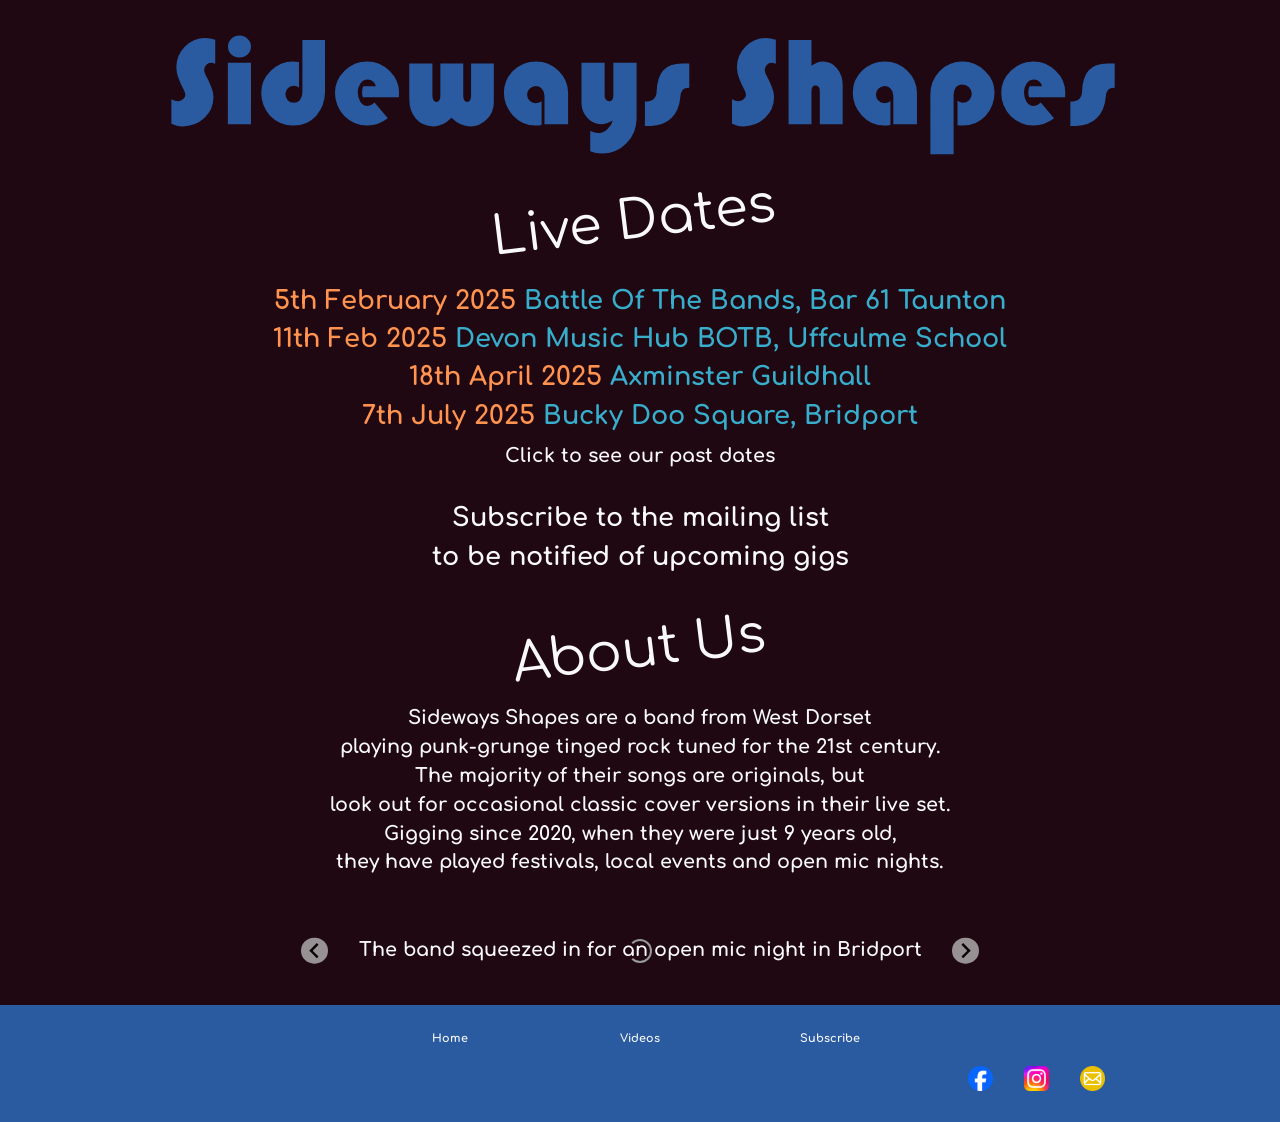
==== index.html @ 0d234ea2 "Facebook and email icon switched from inline svg to inline png. Instagram link added" ====
<!DOCTYPE html>
<html lang="en">

<head>
<title>Sideways Shapes</title>
<link rel="canonical" href="https://sidewaysshapes.band/">

<meta name="description" content="Sideways Shapes official website - the band, their music, live dates, photos and more">
<meta name="viewport" content="width=device-width, initial-scale=1.0">
<meta charset="UTF-8">

<link rel="preconnect" href="https://fonts.googleapis.com">
<link rel="preconnect" href="https://fonts.gstatic.com" crossorigin>
<link href="https://fonts.googleapis.com/css2?family=Comfortaa:wght@300..700&display=swap" rel="stylesheet">

<link rel="icon" sizes="48x48 32x32 16x16" href="favicon.ico">
<link rel="icon" sizes="any" href="https://assets.sidewaysshapes.band/favicon.svg">
<link rel="icon" sizes="180x180" href="https://assets.sidewaysshapes.band/favicon-180.png">
<link rel="icon" sizes="192x192" href="https://assets.sidewaysshapes.band/favicon-192.png">
<link rel="icon" sizes="512x512" href="https://assets.sidewaysshapes.band/favicon-512.png">

<link rel="apple-touch-icon" sizes="any" href="https://assets.sidewaysshapes.band/favicon.svg">
<link rel="apple-touch-icon" sizes="167x167" href="https://assets.sidewaysshapes.band/favicon-167.png">
<link rel="apple-touch-icon" sizes="180x180" href="https://assets.sidewaysshapes.band/favicon-180.png">
<link rel="mask-icon" sizes="any" href="https://assets.sidewaysshapes.band/mask-icon.svg" color="#2a5ba0">

<script src="https://cdn.jsdelivr.net/npm/@splidejs/splide@4.1.4/dist/js/splide.min.js"></script>
<link href="https://cdn.jsdelivr.net/npm/@splidejs/splide@4.1.4/dist/css/splide.min.css" rel="stylesheet">

<link href="main.css" rel="stylesheet" type="text/css">

<!-- Preload the LCP image with a high fetchpriority so it starts loading immediately -->
<link rel="preload" fetchpriority="high" as="image" href="https://assets.sidewaysshapes.band/full-band-2404.jpg" type="image/jpeg">

<script>
Splide.defaults = {
  autoplay: true,
  interval: 10000,
  gap: '1em',
  lazyLoad: 'nearby',
  pagination: false,
  rewind: true,
  speed: 2000,
  width: '55vw',

  breakpoints: {
    640: {
      width: '75vw',
    },
  }
}
</script>

</head>

<body>

<header>

<svg
  id="logo"
  height="75%"
  width="75%"
  version="1.1"
  viewBox="0 0 168.56558 30"
  xmlns="http://www.w3.org/2000/svg">
  <title>Sideways Shapes stylised logo</title>
  <path
    class="header_text"
    d="m 37.278174,26.833605 v 16.213327 q -1.877333,-0.682666 -2.815999,-0.682666 -1.962666,0 -3.327999,1.535999 -1.365333,1.450666 -1.365333,3.327999 0,1.535999 1.536,4.522664 1.621332,2.901333 3.157332,6.655998 1.621332,3.669331 1.621332,7.167997 0,8.447996 -6.143997,14.165327 -6.143998,5.631998 -14.677327,5.631998 -3.583999,0 -7.5946638,-1.877333 V 67.025589 q 2.3893328,1.365332 4.2666648,1.365332 1.962666,0 3.583999,-1.279999 1.621332,-1.279999 1.621332,-3.157332 0,-1.365333 -1.535999,-4.181332 -1.535999,-2.815998 -3.071999,-6.74133 -1.535999,-3.925332 -1.535999,-7.76533 0,-7.935997 5.717331,-13.738661 5.717331,-5.887998 13.653327,-5.887998 3.498666,0 6.911998,1.194666 z M 61.427541,42.364266 V 83.921582 H 45.811548 V 42.364266 Z M 48.20088,26.150939 q 2.389333,-2.218666 5.461331,-2.218666 3.071999,0 5.375998,2.218666 2.389332,2.133333 2.389332,5.205331 0,3.242666 -2.303999,5.375998 -2.218665,2.047999 -5.461331,2.047999 -3.327998,0 -5.546664,-2.047999 -2.218666,-2.133332 -2.218666,-5.375998 0,-2.986665 2.303999,-5.205331 z m 47.957392,0.853333 h 15.274658 v 34.645319 q 0,9.727996 -5.888,16.469326 -5.887993,6.655998 -15.530656,6.655998 -9.301329,0 -15.53066,-6.485331 -6.143997,-6.485331 -6.143997,-15.78666 0,-8.362663 6.48533,-14.677327 6.485331,-6.314664 14.847994,-6.314664 1.28,0 4.181332,0.341333 v 17.237326 q -1.621333,-1.109333 -3.327999,-1.194666 -2.303999,0 -4.010665,1.535999 -1.621332,1.450666 -1.877332,3.754665 0,2.559999 1.535999,4.437332 1.621333,1.791999 4.181332,1.791999 2.815999,0 4.266665,-1.962666 1.535999,-2.047999 1.535999,-4.949331 v -0.853333 z m 65.194568,38.655984 h -24.40533 q -0.512,-2.047999 -0.512,-3.071999 0,-2.218666 0.768,-4.266665 h 8.53333 q -0.42666,-2.047999 -1.87733,-3.327998 -1.45067,-1.28 -3.49867,-1.28 -3.24266,0 -5.03466,2.730666 -1.792,2.645332 -1.792,6.058664 0,3.413332 1.70667,6.229331 1.792,2.815998 4.94933,2.815998 2.56,0 4.69333,-2.303999 l 8.95999,10.666663 q -6.22933,4.863998 -13.82399,4.863998 -9.13066,0 -15.53066,-6.485331 -6.31466,-6.570664 -6.31466,-15.615993 0,-8.53333 6.48533,-14.847994 6.48533,-6.314664 15.10399,-6.314664 8.78933,0 15.18933,6.314664 6.48533,6.22933 6.48533,14.933327 0,0.426666 -0.0853,1.450666 0,0.938666 0,1.450666 z m 6.99728,-22.698657 h 15.616 v 21.589324 q 0,4.351998 2.816,4.351998 2.56,0 2.56,-4.351998 V 42.961599 h 15.44532 v 21.589324 q 0,4.351998 2.73067,4.351998 2.56,0 2.56,-4.351998 V 42.961599 h 15.35999 v 26.197322 q 0,6.485331 -4.69333,11.349329 -4.69333,4.863998 -11.264,4.863998 -6.82666,0 -12.62932,-5.802665 -5.80267,5.802665 -12.032,5.802665 -7.76533,0 -12.11733,-5.290665 -4.352,-5.290664 -4.352,-13.226661 z m 89.34405,25.429322 v 16.04266 q -1.792,0.341334 -4.096,0.341334 -8.87466,0 -15.10399,-6.655998 -6.22934,-6.655997 -6.22934,-15.615993 0,-8.703996 6.4,-14.847994 6.48533,-6.143997 15.18933,-6.143997 8.87466,0 15.27466,6.314664 6.48533,6.314664 6.48533,15.189327 V 83.921582 H 259.65683 V 64.72159 q 0,-2.730666 -1.62133,-4.693332 -1.536,-1.962666 -4.18133,-1.962666 -2.304,0 -4.18133,1.706666 -1.792,1.706666 -1.792,4.010665 0,2.389333 1.62133,4.095999 1.62133,1.706666 4.01067,1.877332 2.304,0 4.18133,-1.365333 z m 32.85327,33.706649 V 88.52958 q 3.24267,1.365332 5.12,1.365332 3.584,0 6.31466,-2.474665 2.816,-2.474666 3.84,-6.058664 -4.352,2.474665 -7.85066,2.474665 -5.54667,0 -9.472,-4.266665 -3.84,-4.351998 -3.84,-9.983995 V 42.364266 h 15.616 v 22.27199 q 0,1.536 0.768,2.645333 0.768,1.109332 2.21866,1.109332 2.90134,0 2.90134,-4.095998 V 42.364266 h 15.70132 V 79.99625 q 0,9.813329 -6.82666,16.725326 -6.82667,6.997334 -16.63999,6.997334 -4.26667,0 -7.85067,-1.62134 z m 66.90127,-59.135971 v 16.383993 q -3.24266,0.08533 -4.52266,1.450666 -1.28,1.365333 -1.536,4.693331 -0.68267,8.959997 -5.97333,14.250661 -5.20534,5.205331 -14.08,5.290665 h -3.84 V 68.561588 q 3.92533,0 5.80267,-1.535999 1.96266,-1.621333 2.13333,-5.546665 0.34133,-9.130663 4.352,-13.823994 4.096,-4.693331 12.97066,-4.693331 z m 58.45333,-16.127994 v 16.213327 q -1.87733,-0.682666 -2.81599,-0.682666 -1.96267,0 -3.328,1.535999 -1.36534,1.450666 -1.36534,3.327999 0,1.535999 1.536,4.522664 1.62134,2.901333 3.15734,6.655998 1.62133,3.669331 1.62133,7.167997 0,8.447996 -6.144,14.165327 -6.144,5.631998 -14.67733,5.631998 -3.58399,0 -7.59466,-1.877333 V 67.025589 q 2.38933,1.365332 4.26666,1.365332 1.96267,0 3.584,-1.279999 1.62134,-1.279999 1.62134,-3.157332 0,-1.365333 -1.536,-4.181332 -1.536,-2.815998 -3.072,-6.74133 -1.536,-3.925332 -1.536,-7.76533 0,-7.935997 5.71733,-13.738661 5.71733,-5.887998 13.65333,-5.887998 3.49866,0 6.91199,1.194666 z m 24.06404,0.170667 v 17.407993 q 4.09599,-2.901332 7.59466,-2.901332 6.05866,0 9.72799,4.693331 3.75467,4.693331 3.75467,10.837329 V 83.921582 H 445.59807 V 62.246924 q 0,-1.450666 -0.17066,-2.218666 -0.0853,-0.767999 -0.768,-1.450666 -0.68267,-0.767999 -1.96267,-0.767999 -2.73066,0 -2.73066,3.839998 v 22.271991 h -15.44533 v -56.91731 z m 53.33328,41.386649 v 16.04266 q -1.792,0.341334 -4.096,0.341334 -8.87466,0 -15.10399,-6.655998 -6.22933,-6.655997 -6.22933,-15.615993 0,-8.703996 6.4,-14.847994 6.48533,-6.143997 15.18932,-6.143997 8.87467,0 15.27466,6.314664 6.48533,6.314664 6.48533,15.189327 V 83.921582 H 495.26203 V 64.72159 q 0,-2.730666 -1.62134,-4.693332 -1.53599,-1.962666 -4.18133,-1.962666 -2.304,0 -4.18133,1.706666 -1.792,1.706666 -1.792,4.010665 0,2.389333 1.62134,4.095999 1.62133,1.706666 4.01066,1.877332 2.304,0 4.18133,-1.365333 z M 538.6113,84.518915 V 68.049588 q 2.048,1.28 3.584,1.28 2.47466,0 4.26666,-1.706666 1.792,-1.791999 1.792,-4.266665 0,-2.645332 -1.87733,-4.437332 -1.792,-1.791999 -4.43733,-1.791999 -2.98667,0 -4.52267,2.047999 -1.45066,2.047999 -1.45066,5.119998 v 0.768 39.082647 H 520.26464 V 63.612257 q 0,-9.04533 6.22933,-15.53066 6.31466,-6.485331 15.44533,-6.485331 8.44799,0 15.01866,6.143997 6.65599,6.143998 6.65599,14.591994 0,9.386663 -6.14399,15.957327 -6.05867,6.485331 -15.36,6.485331 -1.792,0 -3.49866,-0.256 z M 611.31522,65.660256 H 586.9099 q -0.512,-2.047999 -0.512,-3.071999 0,-2.218666 0.768,-4.266665 h 8.53333 q -0.42667,-2.047999 -1.87733,-3.327998 -1.45067,-1.28 -3.49867,-1.28 -3.24266,0 -5.03466,2.730666 -1.792,2.645332 -1.792,6.058664 0,3.413332 1.70666,6.229331 1.792,2.815998 4.94933,2.815998 2.56,0 4.69334,-2.303999 l 8.95999,10.666663 q -6.22933,4.863998 -13.82399,4.863998 -9.13067,0 -15.53066,-6.485331 -6.31467,-6.570664 -6.31467,-15.615993 0,-8.53333 6.48533,-14.847994 6.48533,-6.314664 15.104,-6.314664 8.78933,0 15.18932,6.314664 6.48534,6.22933 6.48534,14.933327 0,0.426666 -0.0853,1.450666 0,0.938666 0,1.450666 z m 33.45057,-22.698657 v 16.383993 q -3.24267,0.08533 -4.52267,1.450666 -1.28,1.365333 -1.536,4.693331 -0.68266,8.959997 -5.97333,14.250661 -5.20533,5.205331 -14.07999,5.290665 h -3.84 V 68.561588 q 3.92533,0 5.80266,-1.535999 1.96267,-1.621333 2.13334,-5.546665 0.34133,-9.130663 4.352,-13.823994 4.09599,-4.693331 12.97066,-4.693331 z"
    transform="scale(0.26)"
  />
</svg>

</header>

<main>

<svg
  id="live_dates_heading"
  class="section_heading"
  height="45%"
  width="45%"
  viewBox="0 -10 250 37"
  version="1.1"
  xmlns="http://www.w3.org/2000/svg">
  <title>Live dates heading</title>
  <text
    transform="rotate(-7)"
    x="58"
    y="34">
      Live Dates
   </text>
</svg>

<p id="live_dates_section">
<span class="live_date">5th February 2025 </span>
<span class="live_location"> Battle Of The Bands, Bar 61 Taunton</span><br>
<span class="live_date">11th Feb 2025 </span>
<span class="live_location"> Devon Music Hub BOTB, Uffculme School</span><br>
<span class="live_date">18th April 2025 </span>
<span class="live_location"> Axminster Guildhall</span><br>
<span class="live_date">7th July 2025 </span>
<span class="live_location"> Bucky Doo Square, Bridport</span><br>
<span id="live_dates_note">
  <a href="gig-archive.html" title="Click to see past dates">Click to see our past dates</a>
</span>
</p>

<div id="subscribe_text">
  <a href="signup.html" title="Click to subscribe">Subscribe to the mailing list<br>to be notified of upcoming gigs</a>
</div>

<br>

<svg
  id="about_us_heading"
  class="section_heading"
  height="45%"
  width="45%"
  viewBox="0 -10 250 37"
  version="1.1"
  xmlns="http://www.w3.org/2000/svg">
  <title>Live dates heading</title>
  <text
    transform="rotate(-7)"
    x="67"
    y="34">
      About Us
   </text>
</svg>
<p>
Sideways Shapes are a band from West Dorset<br>
playing punk-grunge tinged rock tuned for the 21st century.<br>
The majority of their songs are originals, but<br>
look out for occasional classic cover versions in their live set.<br>
Gigging since 2020, when they were just 9 years old,<br>
they have played festivals, local events and open mic nights.
</p>

<br>

<section id="image-carousel" class="splide" aria-label="Band Pics">
  <div class="splide__track">
  <ul class="splide__list">
    <li class="splide__slide">
      <img data-splide-lazy="https://assets.sidewaysshapes.band/full-band-2404.jpg" alt="Photo of the full band crammed by the doorway of a cafe/restaurant">
      <div class="splide__slide__content">
        The band squeezed in for an open mic night in Bridport
      </div>
    </li>
    <li class="splide__slide">
      <img data-splide-lazy="https://assets.sidewaysshapes.band/vocalist-2407.jpg" alt="The lead singer and keyboard player, illuminated by green stage lights at the microphone">
      <div class="splide__slide__content">
        Charlie singing <span class="song_title">The Trees</span> at Jurassic Fields festival
      </div>
    </li>
    <li class="splide__slide">
      <img data-splide-lazy="https://assets.sidewaysshapes.band/drummer-2407.jpg" alt="The band's drummer in an impressive sunbeam/starlight lighting effect">
      <div class="splide__slide__content">
        Ludo's drum rhythms keeps every song tight
      </div>
    </li>
    <li class="splide__slide">
      <img data-splide-lazy="https://assets.sidewaysshapes.band/guitarist-2407.jpg" alt="The guitarist, on a smoke-filled stage, concentrating on his playing">
      <div class="splide__slide__content">
        Oscar's blistering guitar solo at Jurassic Fields
      </div>
    </li>
    <li class="splide__slide">
      <img data-splide-lazy="https://assets.sidewaysshapes.band/keyboard-2407.jpg" alt="The keyboard player at microphone with glimpses of his bandmates behind him">
      <div class="splide__slide__content">
        Ivan, the coolest keyboard player in the South West
      </div>
    </li>
    <li class="splide__slide">
      <img data-splide-lazy="https://assets.sidewaysshapes.band/jurassic-fields-stage-lineup.jpg" alt="Big Top Saturday Line Up poster with Sideways Shapes 2nd on the bill">
    </li>
  </ul>
  </div>
</section>

</main>

<br>

<footer>
<div class="menu_container">
  <div class="menu_item">
    <a href="index.html" title="Click to return to the home page">Home</a>
  </div>
  <div class="menu_item">
    <a href="live.html" title="Click to see videos from live performances">Videos</a>
  </div>
  <div class="menu_item">
    <a href="signup.html" title="Subscribe to our mailing list">Subscribe</a>
  </div>
</div>
<div class="contacts_container">
  <div class="contact_item">
    <a href="https://www.facebook.com/sidewaysshapes" title="Check out our Facebook page">
      <img height="25px" src="[data-uri]">
    </a>
  </div>
  <div class="contact_item">
    <a href="https://www.instagram.com/sidewaysshapes.band/" title="Follow us on Instagram">
      <img height="25px" src="[data-uri]">
    </a>
  </div>
  <div class="contact_item">
    <a href="mailto:contact@sidewaysshapes.band?subject=Sideways%20Shapes%20band%20enquiry" title="Email us a message or enquiry">
      <img height="25px" src="[data-uri]">
    </a>
  </div>
</div>
</footer>

<script>
  new Splide( '#image-carousel' ).mount();
</script>

</body>
</html>
---- main.css ----
:root {
  --text-colour: #f9f9f9;
  --primary-colour: #2a5ba0;
  --secondary-colour: #ff934f;
  --tertiary-colour: #38aecc;
  --background-colour: #1f0812;
}

a:link, a:visited {
  background-color: transparent;
  color: var(--text-colour);
  text-decoration: none;
}

a:hover, a:active {
  background-color: transparent;
  color: var(--secondary-colour);
  text-decoration: underline;
}

body {
  color: var(--text-colour);
  background-color: var(--background-colour);
  font-family: Comfortaa;
  font-style: normal;
  font-variant: normal;
  font-weight: 700;
  line-height: 1.5;
  margin: 0;
  text-align: center;
}

footer {
  background-color: var(--primary-colour);
  box-shadow: 0 10vh 0 10vh var(--primary-colour);
  padding: 1rem 0 1rem 0;
}

h1 {
  font-size: clamp(1rem, 2.5vw, 4rem);
}

header {
  background-color: var(--background-colour);
  position: sticky;
  top: 0;
  z-index: 999;
}

main {
  min-height: 80vh;
}

p {
  font-size: clamp(0.7rem, 1.5vw, 3rem);
}

video {
  aspect-ratio: 16/9;
  width: clamp(75vw, 75vw, 720px);
}

.contacts_container {
  align-items: center;
  align-content: center;
  display: flex;
  flex-direction: row;
  flex-wrap: wrap;
  justify-content: flex-end;
  margin: auto;
  width: 75%;
}

.contact_item {
  padding: 8px;
  text-align: center;
  white-space: nowrap;
  width: 40px;
}

@media (max-width: 800px) {
	.contacts_container{
		justify-content: center;
	}
}

.header_text {
  fill: var(--primary-colour);
}

.live_date {
  color: var(--secondary-colour);
}

.live_location {
  color: var(--tertiary-colour);
}

.menu_container {
  align-content: center;
  display: flex;
  flex-direction: row;
  flex-wrap: wrap;
  justify-content: space-evenly;
  margin: auto;
  width: 50%;
}

.menu_item {
  font-size: 0.7rem;
  padding: 10px;
  text-align: center;
  white-space: nowrap;
  width: 100px;
}

.section_heading {
  display: block;
  fill: var(--text-colour);
  font-size: 23px;
  font-weight: normal;
  margin-left: auto;
  margin-right: auto;
}

.song_title {
  font-style: italic;
}

#live_dates_note {
  font-size: clamp(0.7rem, 1.5vw, 3rem);
}

#subscribe_text {
  font-size: clamp(0.75rem, 2vw, 3.5rem);
}

#live_dates_section {
  font-size: clamp(0.75rem, 2vw, 3.5rem);
}

#logo {
  display: block;
  margin-left: auto;
  margin-right: auto;
}

/* Splide image carousel customisations */
.splide {
  margin-left: auto;
  margin-right: auto;
}

.splide__slide__content {
  font-size: clamp(0.7rem, 1.5vw, 3rem);
  padding: 1rem 0;
}

.splide__slide img {
  height: auto;
  width: 100%;
}


/* MailChimp sign-up form customisations */
#mc_embed_signup {
  margin-left: auto;
  margin-right: auto;
  width: clamp(20ch, 95vw, 80ch);
}

#mc_embed_signup .button {
  background-color: var(--primary-colour);
}

#mc_embed_signup .button:hover {
  background-color: var(--secondary-colour);
}

#mc_embed_signup #mc-embedded-subscribe-form div.mce_inline_error {
  background-color: var(--background-colour);
  color: var(--secondary-colour);
}

#mc_embed_signup #mc-embedded-subscribe-form input.mce_inline_error {
  border:2px solid var(--secondary-colour);
}
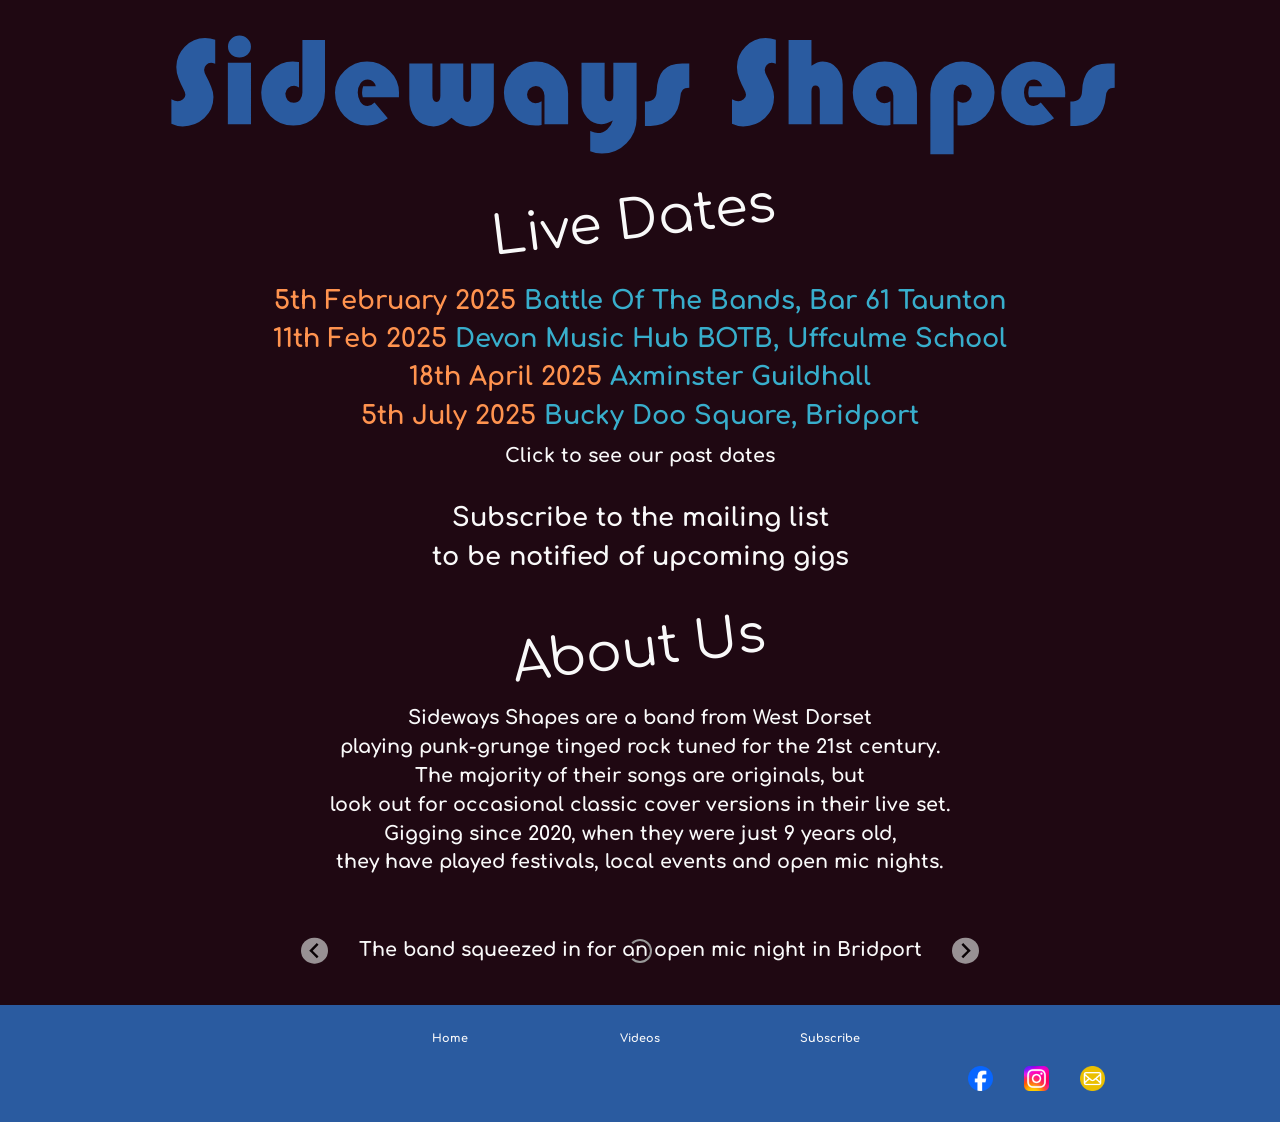
==== commit 35f20993: "Live date correction" ====
--- a/index.html
+++ b/index.html
@@ -100,7 +100,7 @@
 <span class="live_location"> Devon Music Hub BOTB, Uffculme School</span><br>
 <span class="live_date">18th April 2025 </span>
 <span class="live_location"> Axminster Guildhall</span><br>
-<span class="live_date">7th July 2025 </span>
+<span class="live_date">5th July 2025 </span>
 <span class="live_location"> Bucky Doo Square, Bridport</span><br>
 <span id="live_dates_note">
   <a href="gig-archive.html" title="Click to see past dates">Click to see our past dates</a>
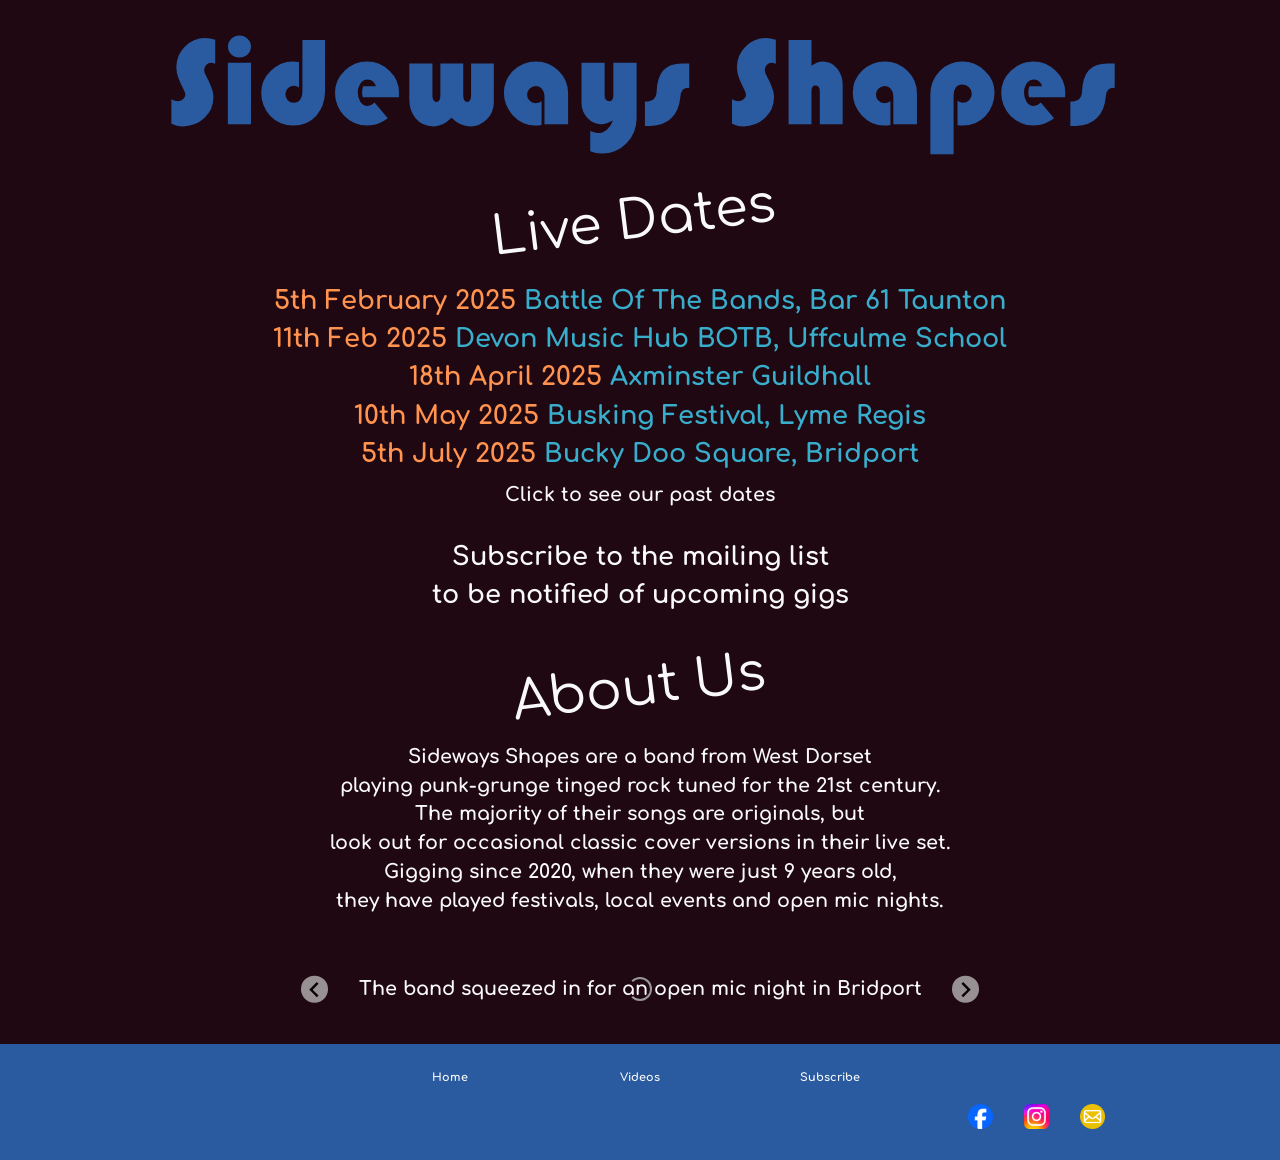
==== commit 35aa4d1e: "Lyme Busking Festival date" ====
--- a/index.html
+++ b/index.html
@@ -100,6 +100,8 @@
 <span class="live_location"> Devon Music Hub BOTB, Uffculme School</span><br>
 <span class="live_date">18th April 2025 </span>
 <span class="live_location"> Axminster Guildhall</span><br>
+<span class="live_date">10th May 2025 </span>
+<span class="live_location"> Busking Festival, Lyme Regis</span><br>
 <span class="live_date">5th July 2025 </span>
 <span class="live_location"> Bucky Doo Square, Bridport</span><br>
 <span id="live_dates_note">
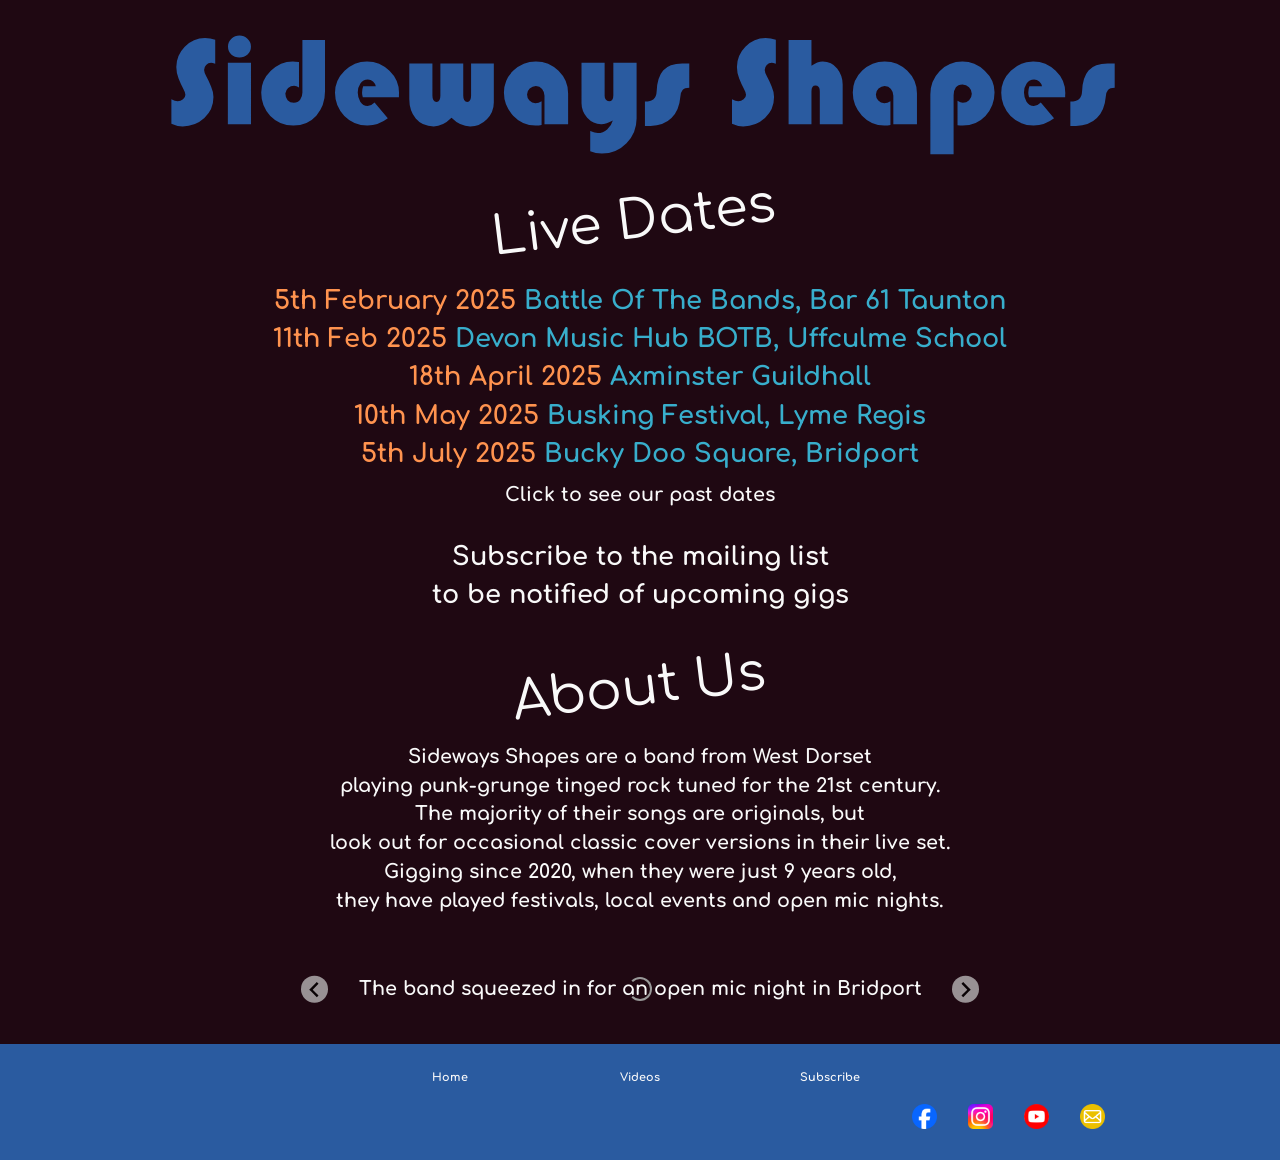
==== commit 42760612: "YouTube channel link" ====
--- a/index.html
+++ b/index.html
@@ -210,6 +210,11 @@
     </a>
   </div>
   <div class="contact_item">
+    <a href="https://www.youtube.com/@SidewaysShapes" title="See our YouTube channel">
+      <img height="25px" src="[data-uri]">
+    </a>
+  </div>
+  <div class="contact_item">
     <a href="mailto:contact@sidewaysshapes.band?subject=Sideways%20Shapes%20band%20enquiry" title="Email us a message or enquiry">
       <img height="25px" src="[data-uri]">
     </a>
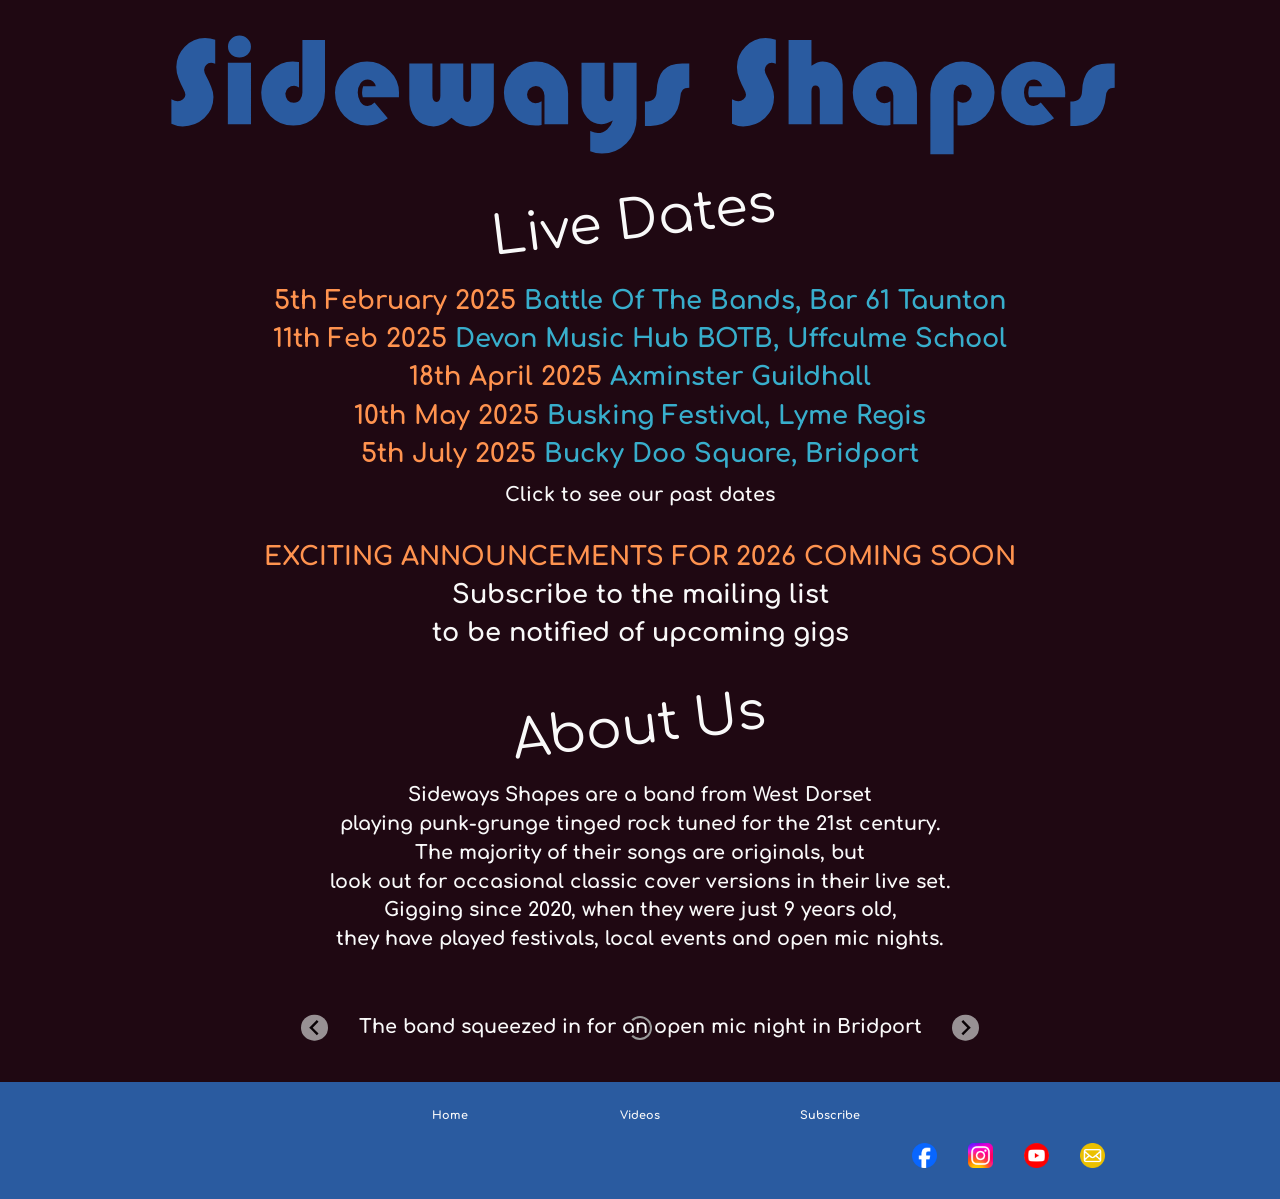
==== commit 24c2755f: "2026 date coming, note" ====
--- a/index.html
+++ b/index.html
@@ -107,9 +107,15 @@
 <span id="live_dates_note">
   <a href="gig-archive.html" title="Click to see past dates">Click to see our past dates</a>
 </span>
+
+<br>
 </p>
 
 <div id="subscribe_text">
+  <span class="live_date">
+    EXCITING ANNOUNCEMENTS FOR 2026 COMING SOON
+  </span>
+<br>
   <a href="signup.html" title="Click to subscribe">Subscribe to the mailing list<br>to be notified of upcoming gigs</a>
 </div>
 
@@ -123,7 +129,7 @@
   viewBox="0 -10 250 37"
   version="1.1"
   xmlns="http://www.w3.org/2000/svg">
-  <title>Live dates heading</title>
+  <title>About the band</title>
   <text
     transform="rotate(-7)"
     x="67"
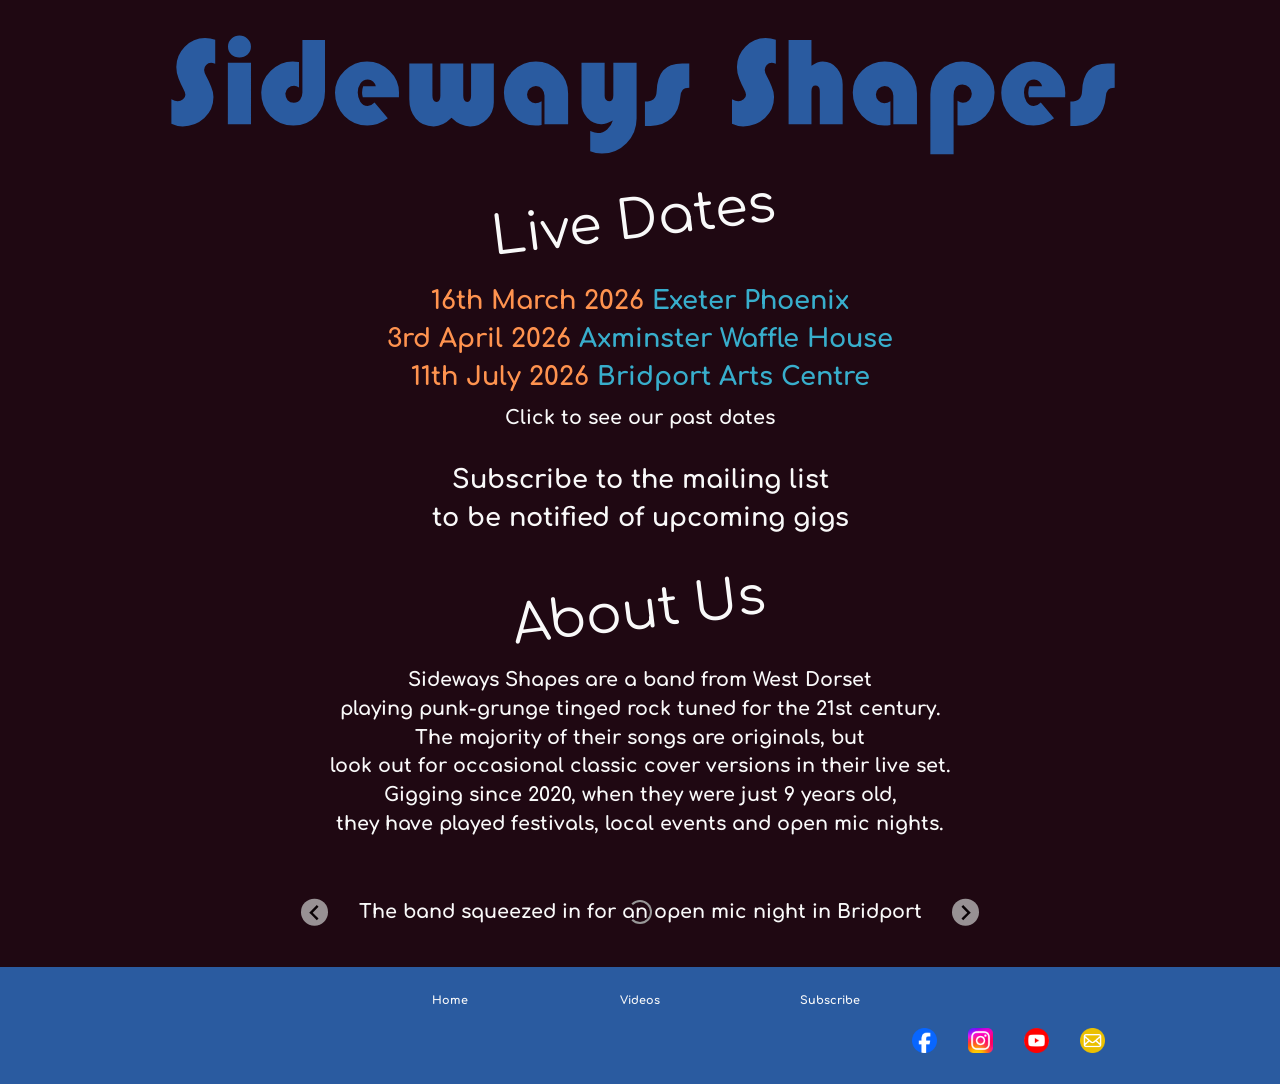
==== commit 8f3ba23e: "2026 dates" ====
--- a/index.html
+++ b/index.html
@@ -94,16 +94,12 @@
 </svg>
 
 <p id="live_dates_section">
-<span class="live_date">5th February 2025 </span>
-<span class="live_location"> Battle Of The Bands, Bar 61 Taunton</span><br>
-<span class="live_date">11th Feb 2025 </span>
-<span class="live_location"> Devon Music Hub BOTB, Uffculme School</span><br>
-<span class="live_date">18th April 2025 </span>
-<span class="live_location"> Axminster Guildhall</span><br>
-<span class="live_date">10th May 2025 </span>
-<span class="live_location"> Busking Festival, Lyme Regis</span><br>
-<span class="live_date">5th July 2025 </span>
-<span class="live_location"> Bucky Doo Square, Bridport</span><br>
+<span class="live_date">16th March 2026 </span>
+<span class="live_location"> Exeter Phoenix</span><br>
+<span class="live_date">3rd April 2026 </span>
+<span class="live_location"> Axminster Waffle House</span><br>
+<span class="live_date">11th July 2026 </span>
+<span class="live_location"> Bridport Arts Centre</span><br>
 <span id="live_dates_note">
   <a href="gig-archive.html" title="Click to see past dates">Click to see our past dates</a>
 </span>
@@ -112,10 +108,6 @@
 </p>
 
 <div id="subscribe_text">
-  <span class="live_date">
-    EXCITING ANNOUNCEMENTS FOR 2026 COMING SOON
-  </span>
-<br>
   <a href="signup.html" title="Click to subscribe">Subscribe to the mailing list<br>to be notified of upcoming gigs</a>
 </div>
 
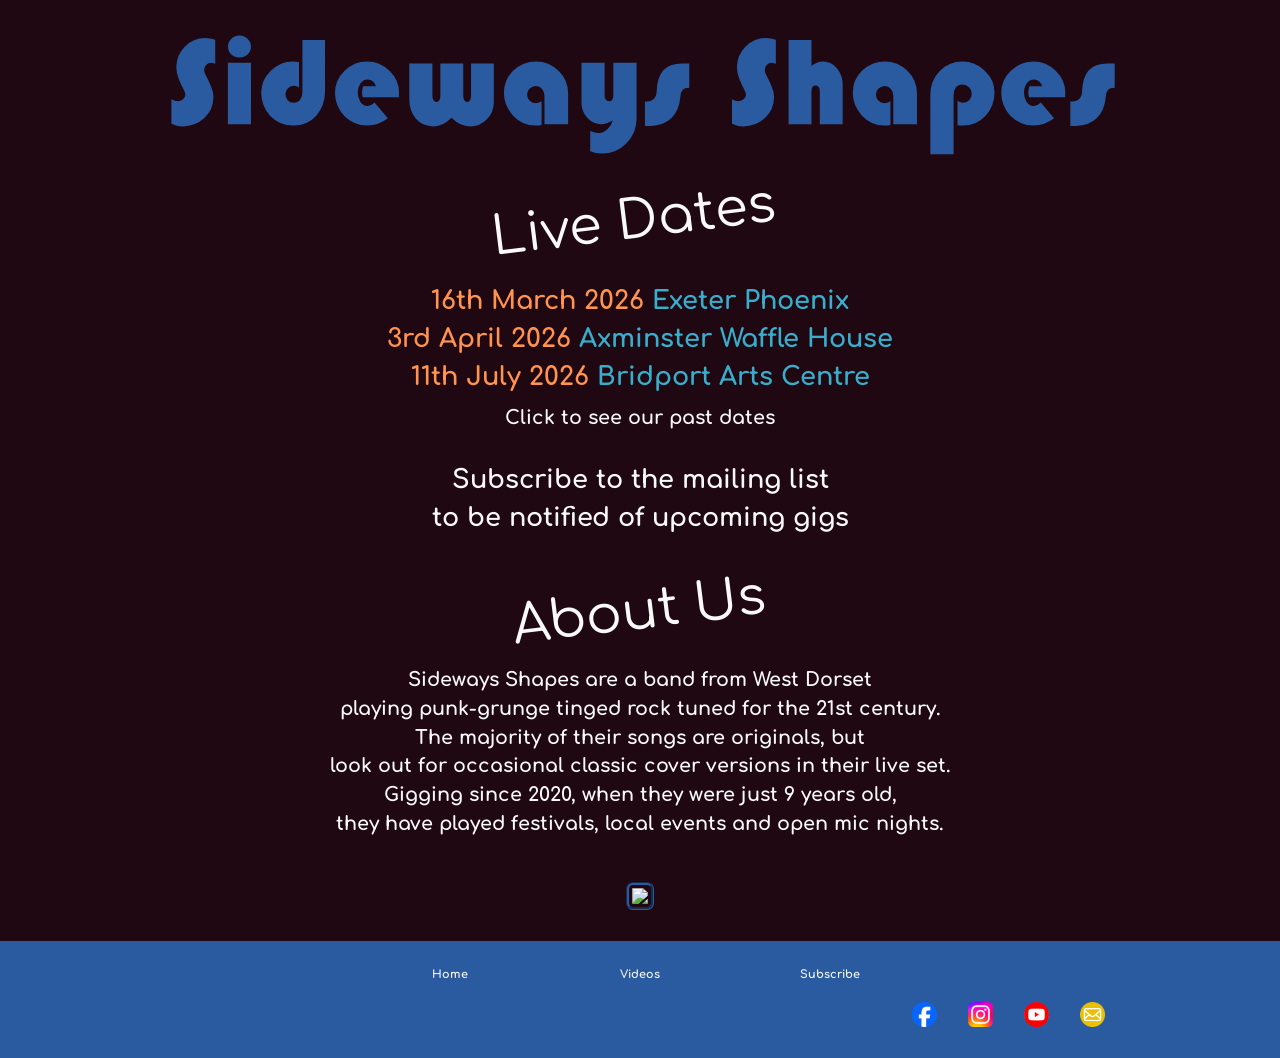
==== commit ebe9e083: "Replace out of date images" ====
--- a/index.html
+++ b/index.html
@@ -24,32 +24,10 @@
 <link rel="apple-touch-icon" sizes="180x180" href="https://assets.sidewaysshapes.band/favicon-180.png">
 <link rel="mask-icon" sizes="any" href="https://assets.sidewaysshapes.band/mask-icon.svg" color="#2a5ba0">
 
-<script src="https://cdn.jsdelivr.net/npm/@splidejs/splide@4.1.4/dist/js/splide.min.js"></script>
-<link href="https://cdn.jsdelivr.net/npm/@splidejs/splide@4.1.4/dist/css/splide.min.css" rel="stylesheet">
-
 <link href="main.css" rel="stylesheet" type="text/css">
 
 <!-- Preload the LCP image with a high fetchpriority so it starts loading immediately -->
 <link rel="preload" fetchpriority="high" as="image" href="https://assets.sidewaysshapes.band/full-band-2404.jpg" type="image/jpeg">
-
-<script>
-Splide.defaults = {
-  autoplay: true,
-  interval: 10000,
-  gap: '1em',
-  lazyLoad: 'nearby',
-  pagination: false,
-  rewind: true,
-  speed: 2000,
-  width: '55vw',
-
-  breakpoints: {
-    640: {
-      width: '75vw',
-    },
-  }
-}
-</script>
 
 </head>
 
@@ -140,45 +118,7 @@
 
 <br>
 
-<section id="image-carousel" class="splide" aria-label="Band Pics">
-  <div class="splide__track">
-  <ul class="splide__list">
-    <li class="splide__slide">
-      <img data-splide-lazy="https://assets.sidewaysshapes.band/full-band-2404.jpg" alt="Photo of the full band crammed by the doorway of a cafe/restaurant">
-      <div class="splide__slide__content">
-        The band squeezed in for an open mic night in Bridport
-      </div>
-    </li>
-    <li class="splide__slide">
-      <img data-splide-lazy="https://assets.sidewaysshapes.band/vocalist-2407.jpg" alt="The lead singer and keyboard player, illuminated by green stage lights at the microphone">
-      <div class="splide__slide__content">
-        Charlie singing <span class="song_title">The Trees</span> at Jurassic Fields festival
-      </div>
-    </li>
-    <li class="splide__slide">
-      <img data-splide-lazy="https://assets.sidewaysshapes.band/drummer-2407.jpg" alt="The band's drummer in an impressive sunbeam/starlight lighting effect">
-      <div class="splide__slide__content">
-        Ludo's drum rhythms keeps every song tight
-      </div>
-    </li>
-    <li class="splide__slide">
-      <img data-splide-lazy="https://assets.sidewaysshapes.band/guitarist-2407.jpg" alt="The guitarist, on a smoke-filled stage, concentrating on his playing">
-      <div class="splide__slide__content">
-        Oscar's blistering guitar solo at Jurassic Fields
-      </div>
-    </li>
-    <li class="splide__slide">
-      <img data-splide-lazy="https://assets.sidewaysshapes.band/keyboard-2407.jpg" alt="The keyboard player at microphone with glimpses of his bandmates behind him">
-      <div class="splide__slide__content">
-        Ivan, the coolest keyboard player in the South West
-      </div>
-    </li>
-    <li class="splide__slide">
-      <img data-splide-lazy="https://assets.sidewaysshapes.band/jurassic-fields-stage-lineup.jpg" alt="Big Top Saturday Line Up poster with Sideways Shapes 2nd on the bill">
-    </li>
-  </ul>
-  </div>
-</section>
+<img id="main_image" src="https://assets.sidewaysshapes.band/bandshot-2603.jpg">
 
 </main>
 
@@ -190,7 +130,7 @@
     <a href="index.html" title="Click to return to the home page">Home</a>
   </div>
   <div class="menu_item">
-    <a href="live.html" title="Click to see videos from live performances">Videos</a>
+    <a href="https://www.youtube.com/@SidewaysShapes" title="Click to see videos from live performances">Videos</a>
   </div>
   <div class="menu_item">
     <a href="signup.html" title="Subscribe to our mailing list">Subscribe</a>
@@ -220,9 +160,5 @@
 </div>
 </footer>
 
-<script>
-  new Splide( '#image-carousel' ).mount();
-</script>
-
 </body>
 </html>
--- a/main.css
+++ b/main.css
@@ -131,10 +131,6 @@
   font-size: clamp(0.7rem, 1.5vw, 3rem);
 }
 
-#subscribe_text {
-  font-size: clamp(0.75rem, 2vw, 3.5rem);
-}
-
 #live_dates_section {
   font-size: clamp(0.75rem, 2vw, 3.5rem);
 }
@@ -145,20 +141,15 @@
   margin-right: auto;
 }
 
-/* Splide image carousel customisations */
-.splide {
-  margin-left: auto;
-  margin-right: auto;
+#main_image {
+  border: 3px groove var(--primary-colour);
+  border-radius: 7px;
+  padding: 3px;
+  width: 65%
 }
 
-.splide__slide__content {
-  font-size: clamp(0.7rem, 1.5vw, 3rem);
-  padding: 1rem 0;
-}
-
-.splide__slide img {
-  height: auto;
-  width: 100%;
+#subscribe_text {
+  font-size: clamp(0.75rem, 2vw, 3.5rem);
 }
 
 
